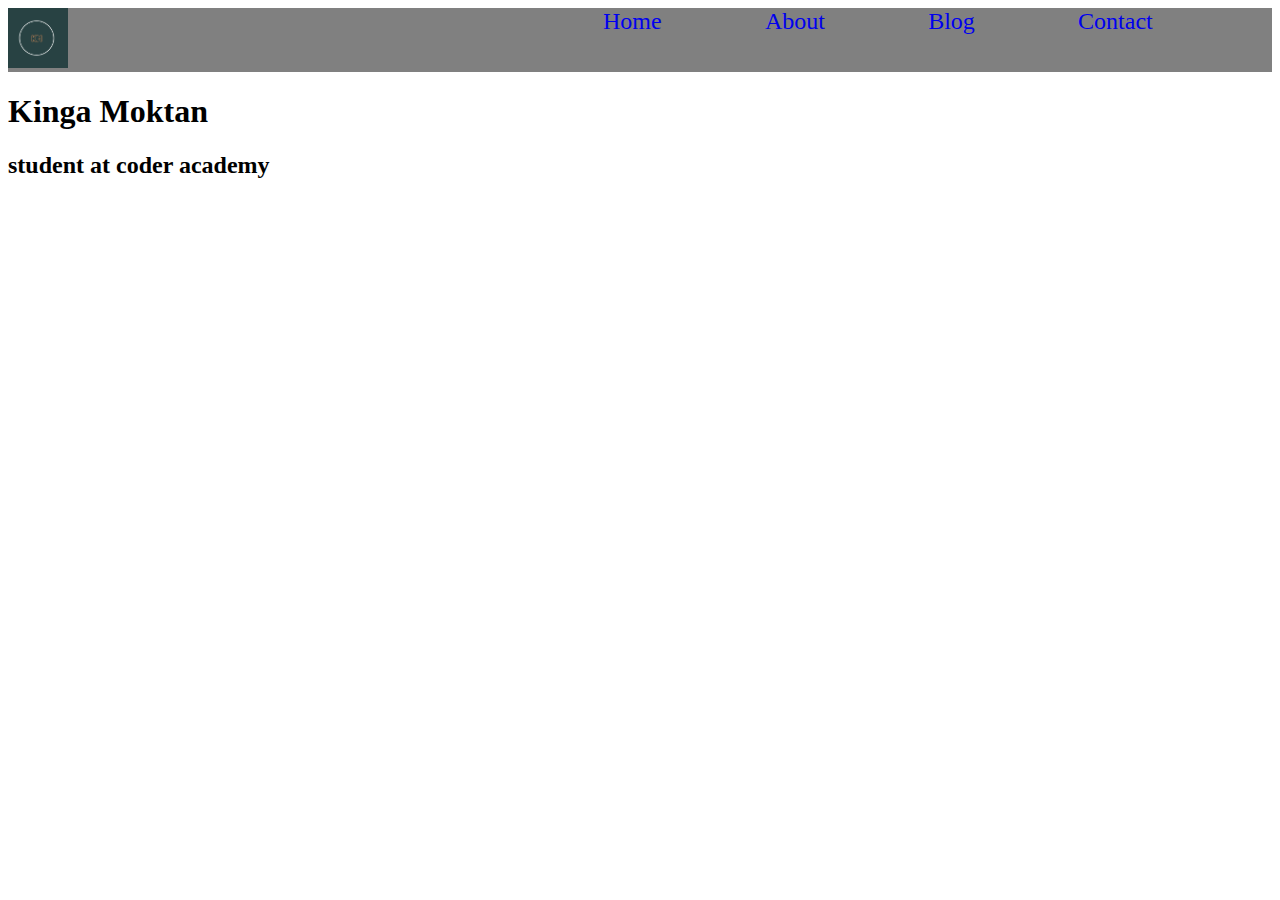
==== index.html @ b6823587 "created a navbar for pages" ====
<!DOCTYPE html>
<html lang="en">
<head>
    <meta charset="UTF-8">
    <meta name="viewport" content="width=device-width, initial-scale=1.0">
    <title>My Portfolio</title>
    <link rel="stylesheet" href="./styles/style.css" />
</head>
<body>
    <header class="nav-header">
        <a href='./index.html'><img src="./img/km.png" alt="icon" />
        <nav class="nav-items">
            <a href="./pages/home.html">Home</a>
            <a href="./pages/about.html">About</a>
            <a href="./pages/blog.html">Blog</a>
            <a href="./pages/contact.html">Contact</a>
        </nav>
    </header>
    <h1>Kinga Moktan</h1>
    <h2>student at coder academy</h2>
</body>
</html>
---- styles/style.css ----
@import "normalize.css";

.nav-header {
    background-color: grey;
    height: 10%;
    display: flex;
    justify-content: space-between;
}
.nav-header nav {
    margin-right: 1rem;
}
img {
    height: 60px;
    width: 60px;    
}
.nav-items {
    width: 68%;
    display: flex;
    justify-content: space-evenly;
}
.nav-items a{
    text-decoration: none;
    font-size: 1.5rem;
}
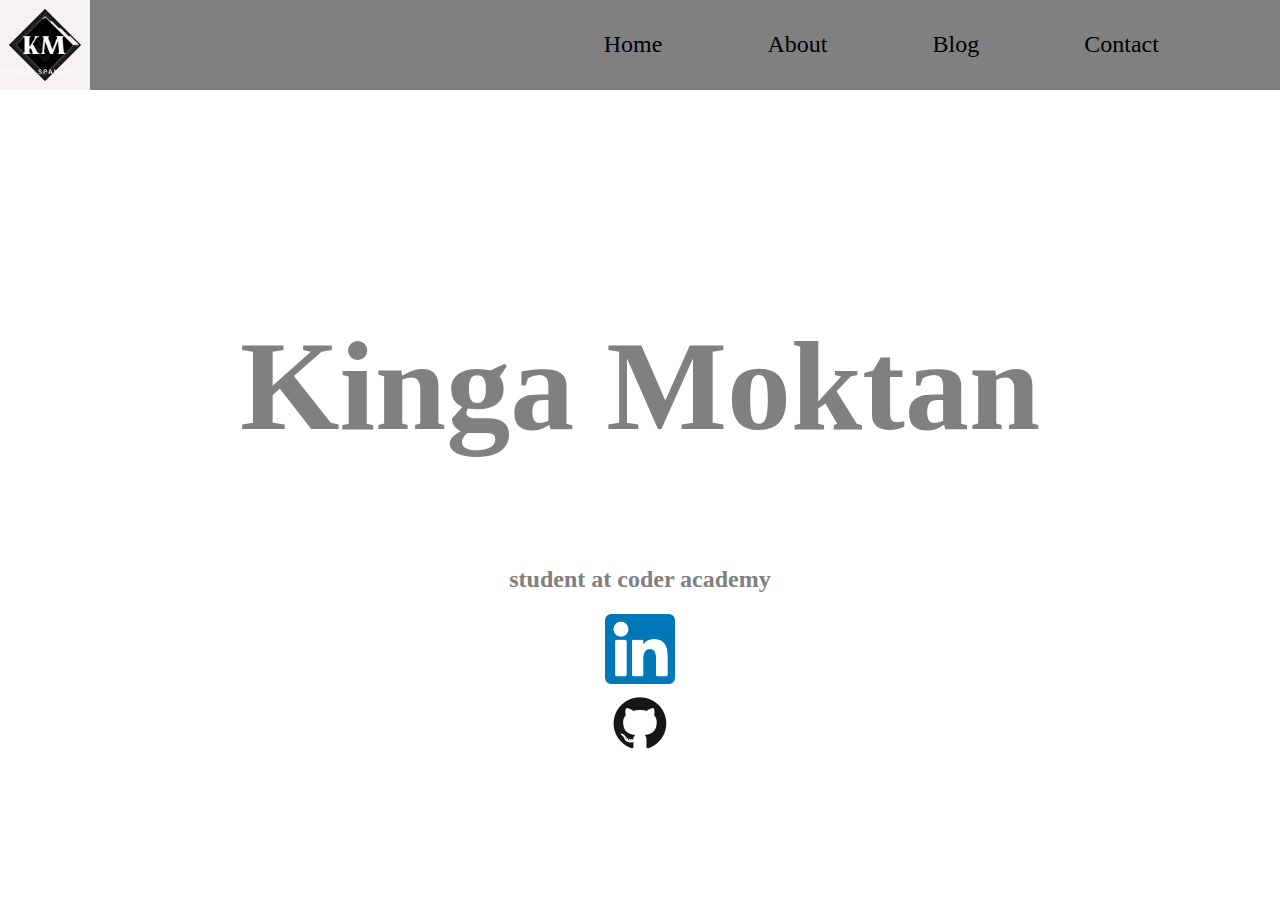
==== commit e94388dc: "created and updated folders" ====
--- a/index.html
+++ b/index.html
@@ -5,18 +5,23 @@
     <meta name="viewport" content="width=device-width, initial-scale=1.0">
     <title>My Portfolio</title>
     <link rel="stylesheet" href="./styles/style.css" />
+    
 </head>
 <body>
     <header class="nav-header">
-        <a href='./index.html'><img src="./img/km.png" alt="icon" />
+        <a href='./index.html'><img src="./img/kml.png" alt="icon" />
         <nav class="nav-items">
-            <a href="./pages/home.html">Home</a>
+            <a href='./pages/index.html'"./pages/home.html">Home</a>
             <a href="./pages/about.html">About</a>
             <a href="./pages/blog.html">Blog</a>
             <a href="./pages/contact.html">Contact</a>
         </nav>
     </header>
+    <section class="hero-image">
     <h1>Kinga Moktan</h1>
     <h2>student at coder academy</h2>
+    <a href="https://www.linkedin.com/in/kinga-moktan-18558a1b1/"><img class="social-media" src="./img/linkedin.png" alt="linked icon" />
+    <a href="https://github.com/kinga977"><img class="social-media" src="./img/github.png" alt="github icon" />
+    </section>
 </body>
 </html>
--- a/styles/style.css
+++ b/styles/style.css
@@ -2,26 +2,230 @@
 
 .nav-header {
     background-color: grey;
-    height: 10%;
+    height: 10vh;
     display: flex;
     justify-content: space-between;
 }
 .nav-header nav {
     margin-right: 1rem;
 }
-img {
-    height: 60px;
-    width: 60px;    
+
+.nav-header img {
+    height: 10vh;
+    width: 10vh;    
 }
 .nav-items {
     width: 68%;
     display: flex;
     justify-content: space-evenly;
+    align-items: center;
 }
 .nav-items a{
+    color: black;
     text-decoration: none;
     font-size: 1.5rem;
 }
-
-
-
+.nav-items a:hover {
+    color: orange;
+    text-decoration: none;
+    font-size: 1.5rem
+    
+    }
+
+.hero-image {
+    width: 100%;
+    height: 90vh;
+    display: flex;
+    flex-direction: column;
+    justify-content: center;
+    align-items: center;
+    background-image: url(https://images.unsplash.com/photo-1526374965328-7f61d4dc18c5?ixlib=rb-1.2.1&ixid=eyJhcHBfaWQiOjEyMDd9&auto=format&fit=crop&w=500&q=60);
+    background-size: cover;
+    background-repeat: no-repeat;
+    background-position: center;
+}
+
+.hero-image h1, h2 {
+    color: white;
+}
+.blogs {
+    background-color: none;
+    }
+.blogs h1 {
+    display: flex;
+    justify-content: center;
+}    
+
+
+@media only screen and (min-width: 800px) {
+    
+    .hero-image h1, h2 {
+    color: grey;
+
+}
+.hero-image h1 {
+    font-size: 8rem;
+}
+}
+.coder {
+    color:;
+}
+.contact-bar {
+    display: flex;
+
+}
+.contact-me {
+    color: blue;
+    font-size: 50px;;
+}
+.reach-me {
+    background-color: grey;
+    height: 10vh; 
+    display: flex;
+    justify-content: space-between;
+}
+
+.container {
+    height: 300px;;
+    width: 90%;
+    padding: 10px;
+    display: flex;
+    flex-direction: row;
+    flex-wrap: wrap;
+    justify-content: center;
+    allign-items: center;
+
+}
+
+.box {
+    width: 200px;
+    height: 200px;
+    margin: 5px;
+    background: lightblue;
+
+}
+.box {
+    font-size: 20px;
+
+    
+}
+.social-media {
+    height: 70px;
+    width: 70px;
+  
+
+}
+.download-button {
+    width: 10vh;
+    height: 5vh;
+    border-radius: 10px;
+    border: 2px solid blue;
+    background-color: white;
+    color: blue;
+    transition: 2s;
+}
+.download-button:hover {
+    background-color: rgb(96, 96, 249);
+    color: white;
+    transition: 1s;
+    width: 20vh;
+    height: 10vh;
+}
+.gallery {
+    width: 20vh;
+    height: 20vh;
+    transition: 2s;
+}
+.gallery:hover {
+    width: 40vh;
+    height: 40vh;
+    transform: 2s;
+}
+.contact-bar {
+    width: 40vh;
+    height: 5vh;
+    background: grey;
+}
+.contact-bar:hover {
+    animation-name: colorful-text;
+    animation-duration: 7s;
+}
+@keyframes colorful-text {
+    0%{
+        background: lightblue;
+    }
+    10% {
+        background-color: yellow;
+    }
+    20% {
+        background-color: blue;
+    }
+    30% {
+        background-color: red;
+    }
+    40% {
+        background-color: green;
+    }
+}
+.mobile {
+     width: 30vh;
+    height: 5vh;
+    background: rgb(133, 137, 133);
+}
+.mobile:hover {
+     animation-name: colorful-text;
+    animation-duration: 7s;
+}
+@keyframes colorful-text {
+     0%{
+        background: lightblue;
+    }
+    10% {
+        background-color: yellow;
+    }
+    20% {
+        background-color: blue;
+    }
+    30% {
+        background-color: red;
+    }
+    40% {
+        background-color: green;
+    }
+}
+.heading1 {
+    font-size: 20px;
+    font-weight: 700;
+}
+.heading2 {
+    font-size: 20px;
+    font-weight: 700;
+}
+.heading3 {
+    font-size: 20px;
+    font-weight: 700;
+}
+.heading4 {
+    font-size: 20px;
+    font-weight: 700;
+}
+.heading5 {
+    font-size: 20px;
+    font-weight: 700;
+}
+.kinga {
+     height: 50vh;
+     width: 40vh; 
+}
+.social {
+    height: 70px;
+    width: 60px;
+}
+.websites {
+    border: 5px solid red;
+    width: 30vh;
+    
+}
+
+
+
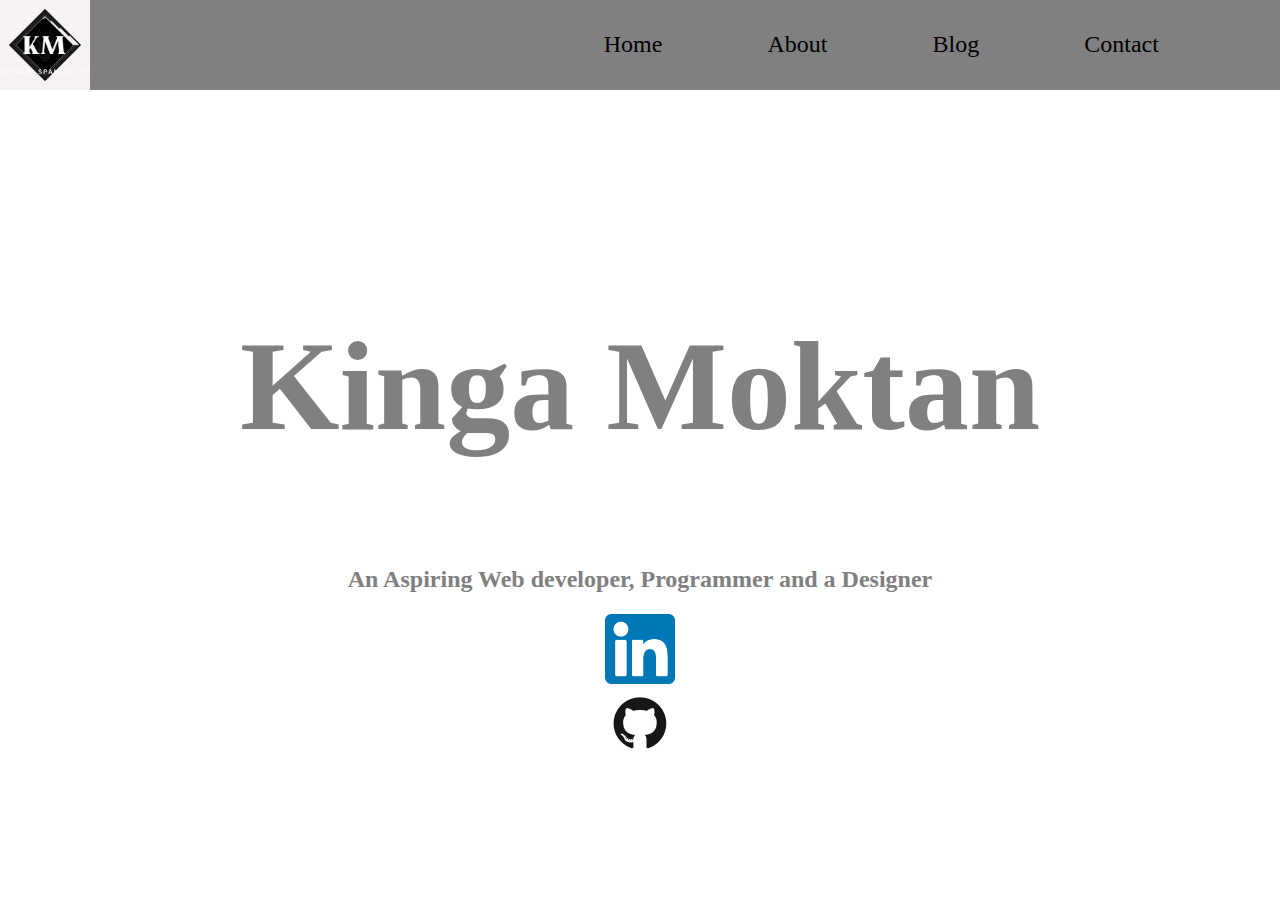
==== commit 954deb7b: "changes to pages files" ====
--- a/index.html
+++ b/index.html
@@ -4,7 +4,7 @@
     <meta charset="UTF-8">
     <meta name="viewport" content="width=device-width, initial-scale=1.0">
     <title>My Portfolio</title>
-    <link rel="stylesheet" href="./styles/style.css" />
+    <link integrity="sha384-qDUXcRcFyBSJLGPwCgcocfKDCWAcwxUr8Od2bgXi/jkRzH9PZIC9QCQTkQ1LTqbM" rel="stylesheet" href="./styles/style.css" />
     
 </head>
 <body>
@@ -19,7 +19,7 @@
     </header>
     <section class="hero-image">
     <h1>Kinga Moktan</h1>
-    <h2>student at coder academy</h2>
+    <h2>An Aspiring Web developer, Programmer and a Designer</h2>
     <a href="https://www.linkedin.com/in/kinga-moktan-18558a1b1/"><img class="social-media" src="./img/linkedin.png" alt="linked icon" />
     <a href="https://github.com/kinga977"><img class="social-media" src="./img/github.png" alt="github icon" />
     </section>
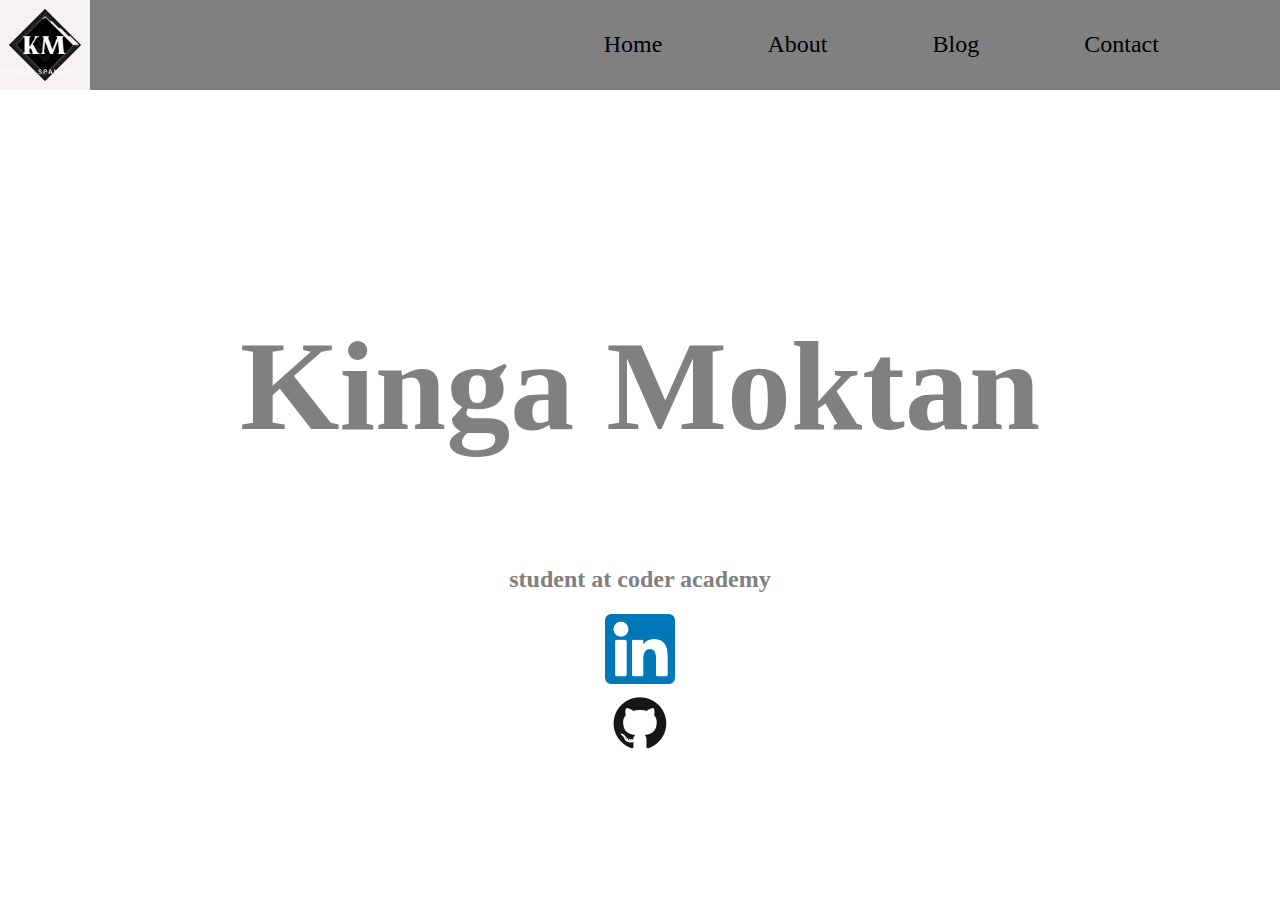
==== commit 0d779e63: "Update index.html" ====
--- a/index.html
+++ b/index.html
@@ -3,15 +3,14 @@
 <head>
     <meta charset="UTF-8">
     <meta name="viewport" content="width=device-width, initial-scale=1.0">
-    <title>My Portfolio</title>
-    <link integrity="sha384-qDUXcRcFyBSJLGPwCgcocfKDCWAcwxUr8Od2bgXi/jkRzH9PZIC9QCQTkQ1LTqbM" rel="stylesheet" href="./styles/style.css" />
-    
+    <title>My portfolio</title>
+    <link rel="stylesheet" href="./styles/style.css" />
 </head>
 <body>
     <header class="nav-header">
-        <a href='./index.html'><img src="./img/kml.png" alt="icon" />
+        <a href="./pages/home.html"><img src="./img/kml.png" alt="icon" />
         <nav class="nav-items">
-            <a href='./pages/index.html'"./pages/home.html">Home</a>
+            <a href="./pages/home.html">Home</a>
             <a href="./pages/about.html">About</a>
             <a href="./pages/blog.html">Blog</a>
             <a href="./pages/contact.html">Contact</a>
@@ -19,7 +18,7 @@
     </header>
     <section class="hero-image">
     <h1>Kinga Moktan</h1>
-    <h2>An Aspiring Web developer, Programmer and a Designer</h2>
+    <h2>student at coder academy</h2>
     <a href="https://www.linkedin.com/in/kinga-moktan-18558a1b1/"><img class="social-media" src="./img/linkedin.png" alt="linked icon" />
     <a href="https://github.com/kinga977"><img class="social-media" src="./img/github.png" alt="github icon" />
     </section>
